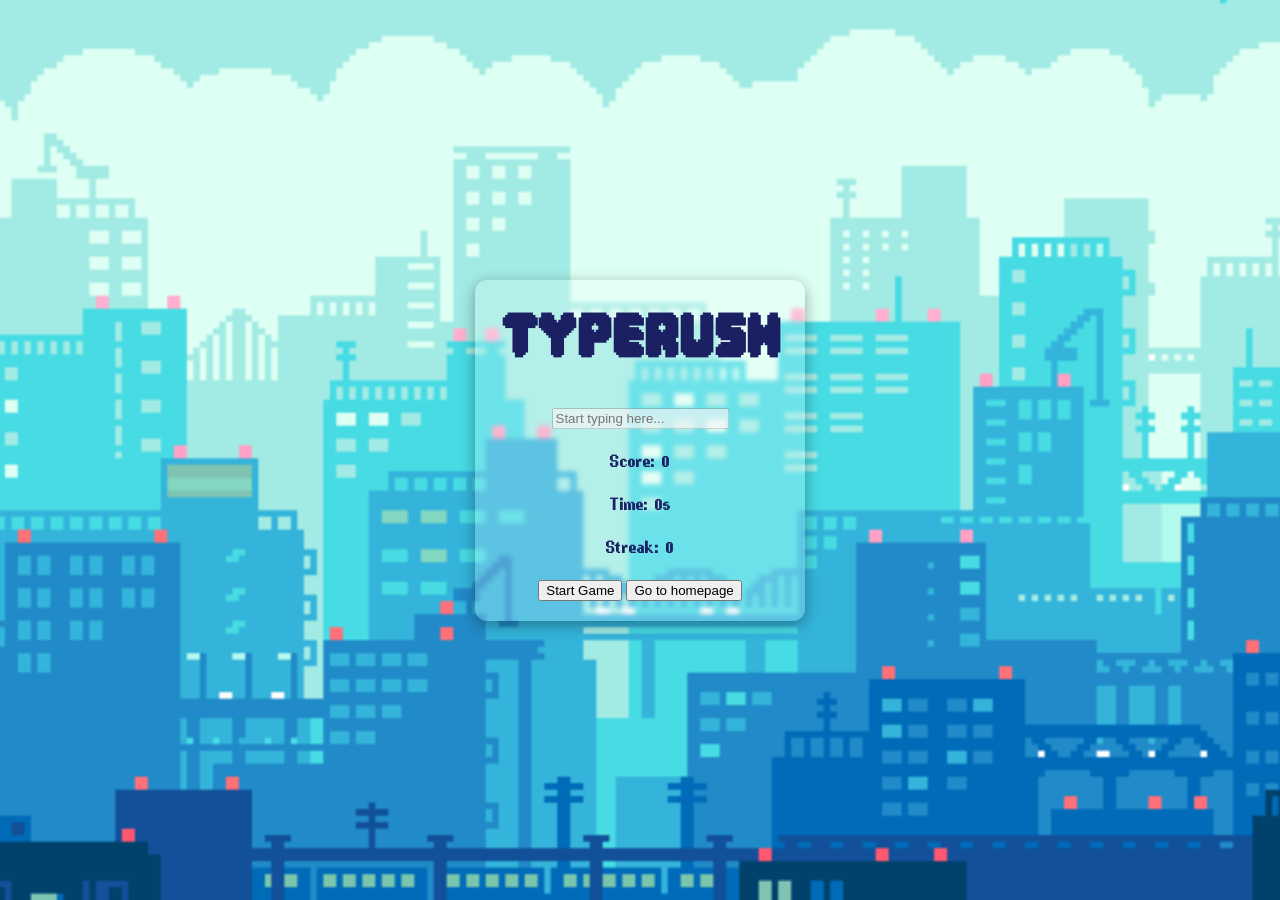
==== difficult.html @ e34b0e79 "Add files via upload" ====
<!DOCTYPE html>
<html lang="en">
<head>
    <meta charset="UTF-8" />
    <title>TypeRush</title>
    <link rel="stylesheet" href="easy.css">
    <link rel="icon" type="png" sizes="64x64" href="Type (1).png">


</head>


<body>
    <div class="homeScreen"></div>
     <div id="game">
     
    <div id="background"></div>




    <div id="content">
        <p id="greetings"></p>
      <h1>TYPERUSH</h1>


      <p id="lore"></p>




      <div id="text"></div>




      <input id="input" type="text" placeholder="Start typing here..." disabled />




      <div id="stats">
        <p>Score: <span id="score">0</span></p>
        <p>Time: <span id="time">0</span>s</p>
        <p>Streak: <span id="streak">0</span></p>
      </div>






      <button type="button" onclick="startGame()">Start Game</button>
      <button type="button" onclick="goBack()">Go to homepage</button>
    </div>
  </div>


   
<script src="hard.js"></script>
</body>
</html>
---- easy.css ----
@font-face {
    font-family: RetroBit;
    src: url("Retrobit.otf");
}
@font-face {
    font-family: PxPurl;
    src: url("PixelPurl.ttf");
}


body {
    margin: 0;
    background-image: url("games-bg.gif");
   background-repeat: no-repeat;
    background-size: cover;
    background-position: center center;
    background-attachment: fixed;
    min-height: 100vh;

      display: flex;
    align-items: center;
    justify-content: center;
   
    text-align: center;
    font-family: 'Press Start 2P', cursive;

}

h1 {
    font-family: RetroBit;
    color: rgb(26, 32, 97);
    font-size: 80px;
    margin-top: -20px;
    margin-bottom: 30px;
}

#stats {
     font-family: PxPurl;
    color: rgb(26, 32, 97);
    font-size: 22px;
}

.sentencehere {
     width: 200px;
    height: 30px;
    border-radius: 5px;
  
}

#text{
    font-family: Retrobit;
    color:black;
    font-size: 25px;
}

#lore {
     font-family: Retrobit;
    color:black;
    font-size: 25px;
    margin-top: -10px;
}

.start {
    background-image: url("startgame.png");
    background-size: cover;
    width: 150px;
    height: 40px;
}

.backtohomepage {
     background-image: url("homepage.png");
    background-size: cover;
    width: 150px;
    height: 40px;
}

#content {
   background : rgba(255, 255, 255, 0.2);
   padding: 20px 25px;
   border-radius: 12px;
   backdrop-filter: blur(1.9px);
   box-shadow: 0 4px 15px rgb(0, 0, 0, 0.35);
}

.homeScreen {
    background-color: rgb(255, 255, 255);
    opacity: 1;
    position: fixed;
    top: 0;
    left: 0;
    right: 0;
    bottom: 0;
    transition: all 0.3s ease-in-out;

    display: flex;
    align-items: center;
    justify-content: center;

    animation: FadeinOut 5s forwards;
    pointer-events: none;
    z-index: 9999;
}

@keyframes FadeinOut {
    0% {
        opacity: 1;
    }

    99% {
        opacity: 0;
    }

    100% {
        opacity: 0;
        visibility: hidden;
    }
}
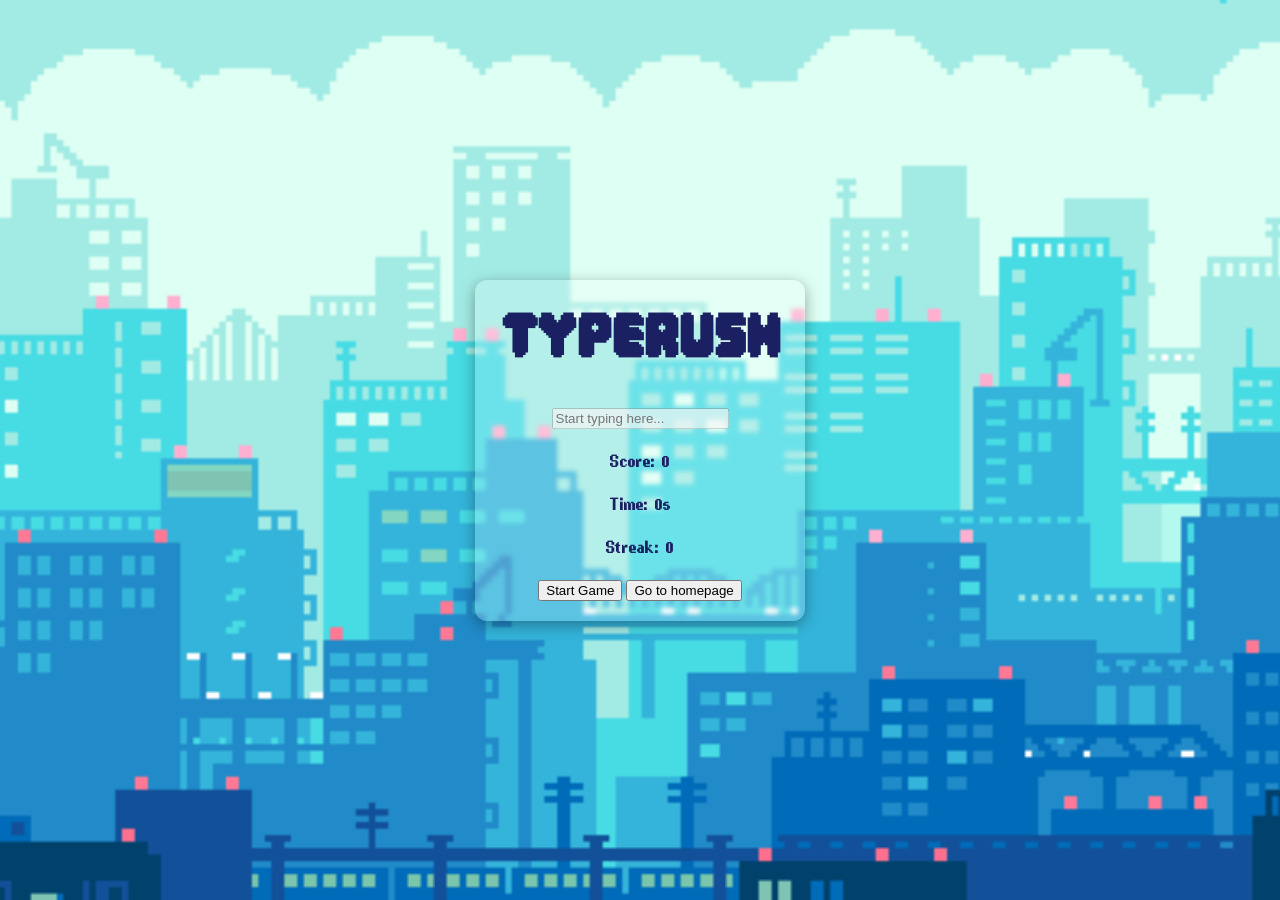
==== commit 3bf10cc9: "Add files via upload" ====
--- a/difficult.html
+++ b/difficult.html
@@ -57,7 +57,7 @@
 
 
    
-<script src="hard.js"></script>
+<script src="difficult.js"></script>
 </body>
 </html>
 
